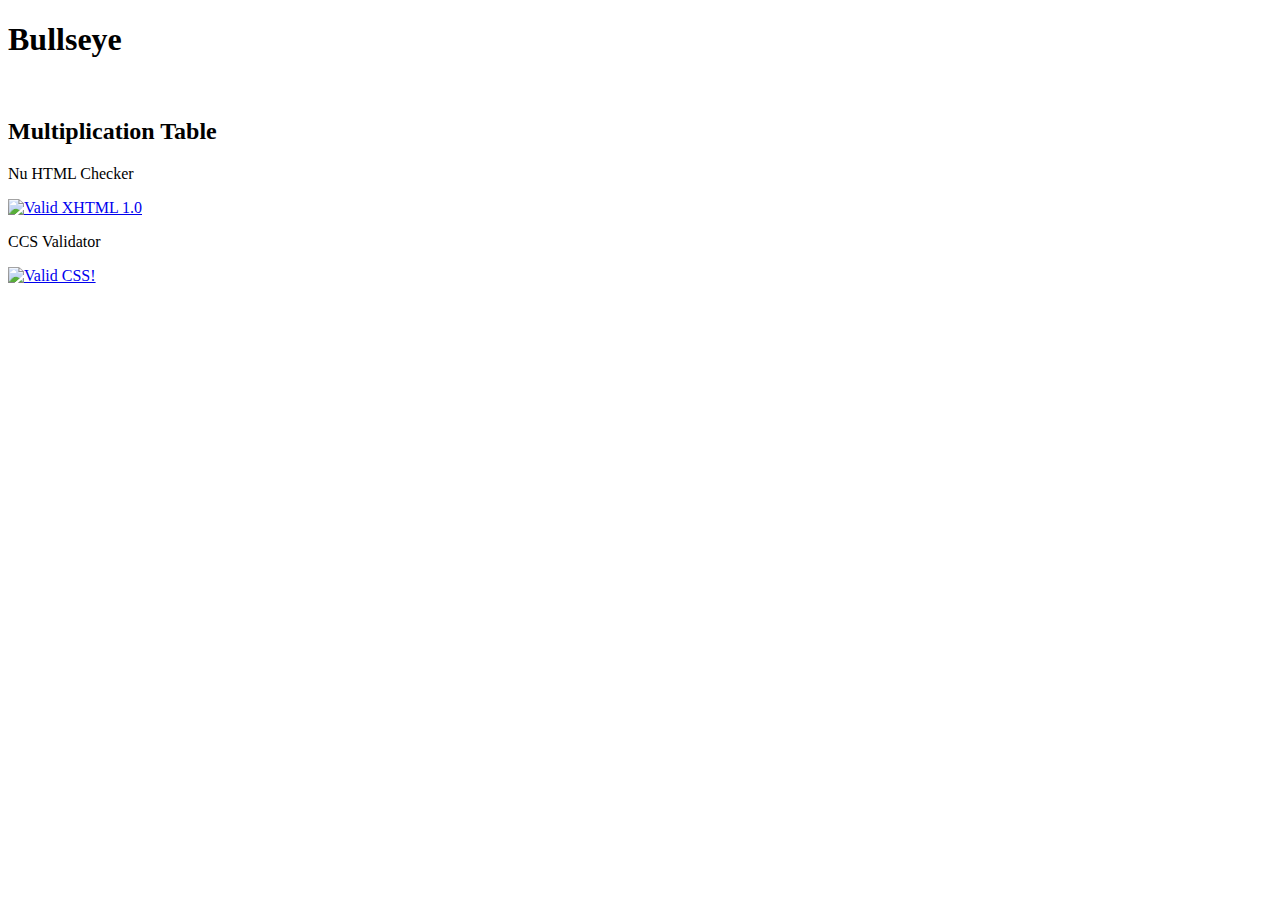
==== test/index.html @ e9411a57 "Rename index.htm to index.html" ====
<!DOCTYPE html>
<html>
  <head>
    <title>Bullseye! Tutoring</title>
    <link href="m05.css" rel="stylesheet" type="text/css">
  </head>
  <body>
	<section id="page2">
      <h1>Bullseye</h1>
      <img src="teacher.png" id="teacher2" alt="" />
      <section id="blackboard">
		<h2>Multiplication Table</h2>
	  </section>
    </section>
	<script src="example.js"></script>
  </body>
  <footer>
	<p>Nu HTML Checker</p>
	<p><a href="http://validator.w3.org/check?uri=referer" target="_blank"><img src="http://www.w3.org/Icons/valid-xhtml10" alt="Valid XHTML 1.0" height="31" width="88" /></a></p>
	<p>CCS Validator</p>
	<p><a href="http://jigsaw.w3.org/css-validator/check/referer" target="_blank"><img src="http://jigsaw.w3.org/css-validator/images/vcss-blue" alt="Valid CSS!"/></a></p>
</footer>
  
</html>
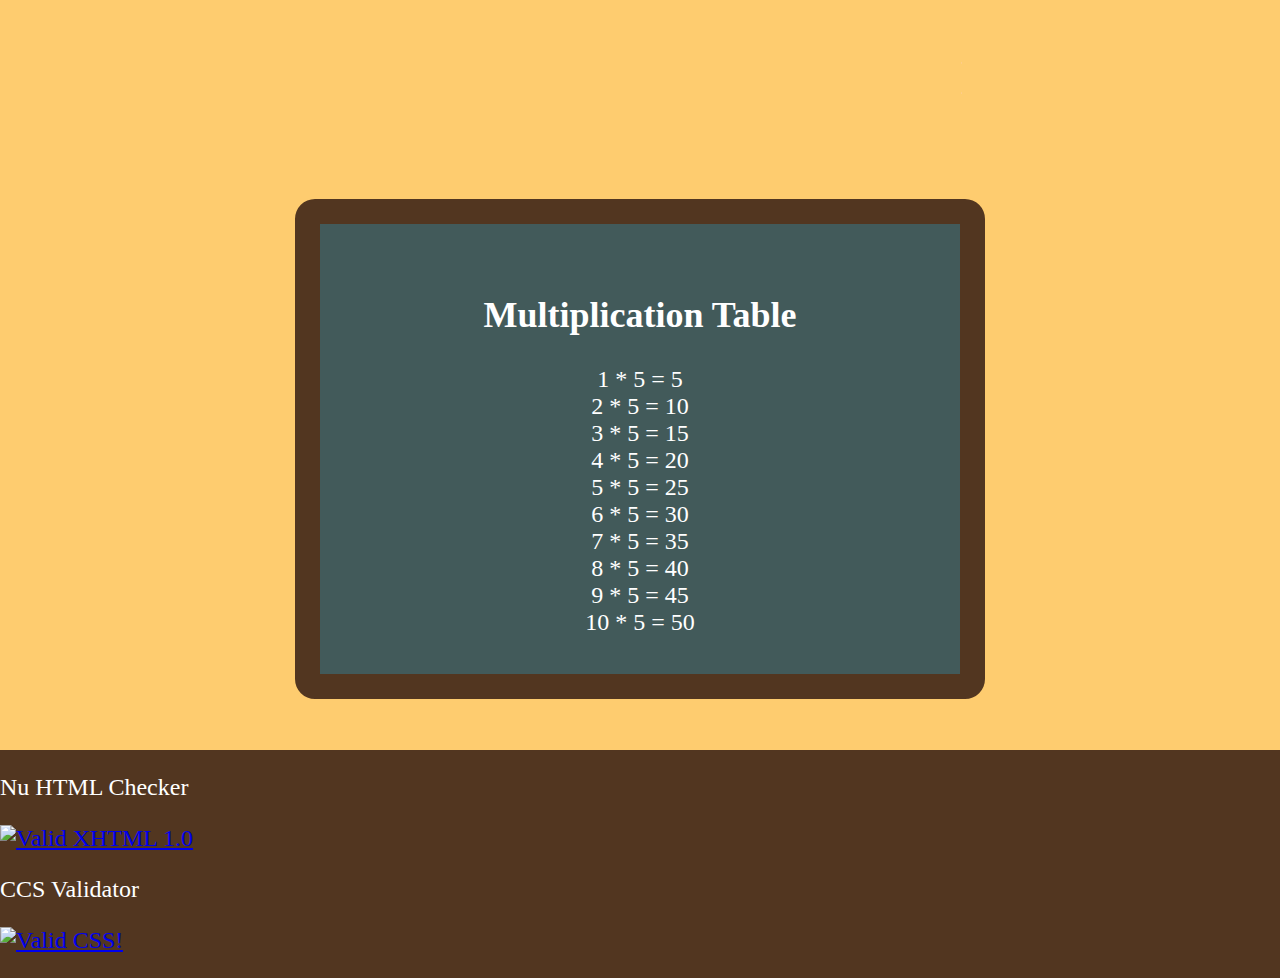
==== commit 9d008d32: "Update index.html" ====
--- a/test/index.html
+++ b/test/index.html
@@ -2,7 +2,7 @@
 <html>
   <head>
     <title>Bullseye! Tutoring</title>
-    <link href="m05.css" rel="stylesheet" type="text/css">
+    <link href="style.css" rel="stylesheet" type="text/css">
   </head>
   <body>
 	<section id="page2">
--- a/test/style.css
+++ b/test/style.css
@@ -0,0 +1,52 @@
+body {
+	background-color: #523620;
+	color: #fff;
+	font-family: 'Wellfleet', times, serif;
+	font-size: 150%;
+	margin: 0px 0px 0px 0px;}
+
+h1 {
+	background-image: url(https://bullseye.education/wp-content/uploads/2023/10/bullseye_logo-2.png);
+	background-repeat: no-repeat;
+	text-indent: 100%;
+	white-space: nowrap;
+	overflow: hidden;
+	height: 109px;
+	width: 643px;
+	margin: 40px auto;}
+
+#teacher {
+	float:right;
+	margin:0px 30px 0px 0px;}
+
+#teacher2 {
+	float:right;
+	margin:135px 30px 0px 0px;}
+
+#page1, #page2 {
+	background-color: #fecc6f;
+	height: 596px;
+	padding: 10px;
+	min-width: 779px;}
+
+#page2 {
+	height: 730px;}
+
+#answer {
+	border: 12px double #fff;
+	color: #523620;
+	text-align: left;
+	padding: 20px;
+	margin: 70px auto 10px auto;
+	width: 250px;
+	text-align: center;}
+
+#blackboard {
+	background-color: #425a5a;
+	border: 25px solid #523620;
+	border-radius: 20px;
+	padding: 40px 20px;
+	margin: 0px auto;
+	height: 370px;
+	width: 600px;
+	text-align: center;}
